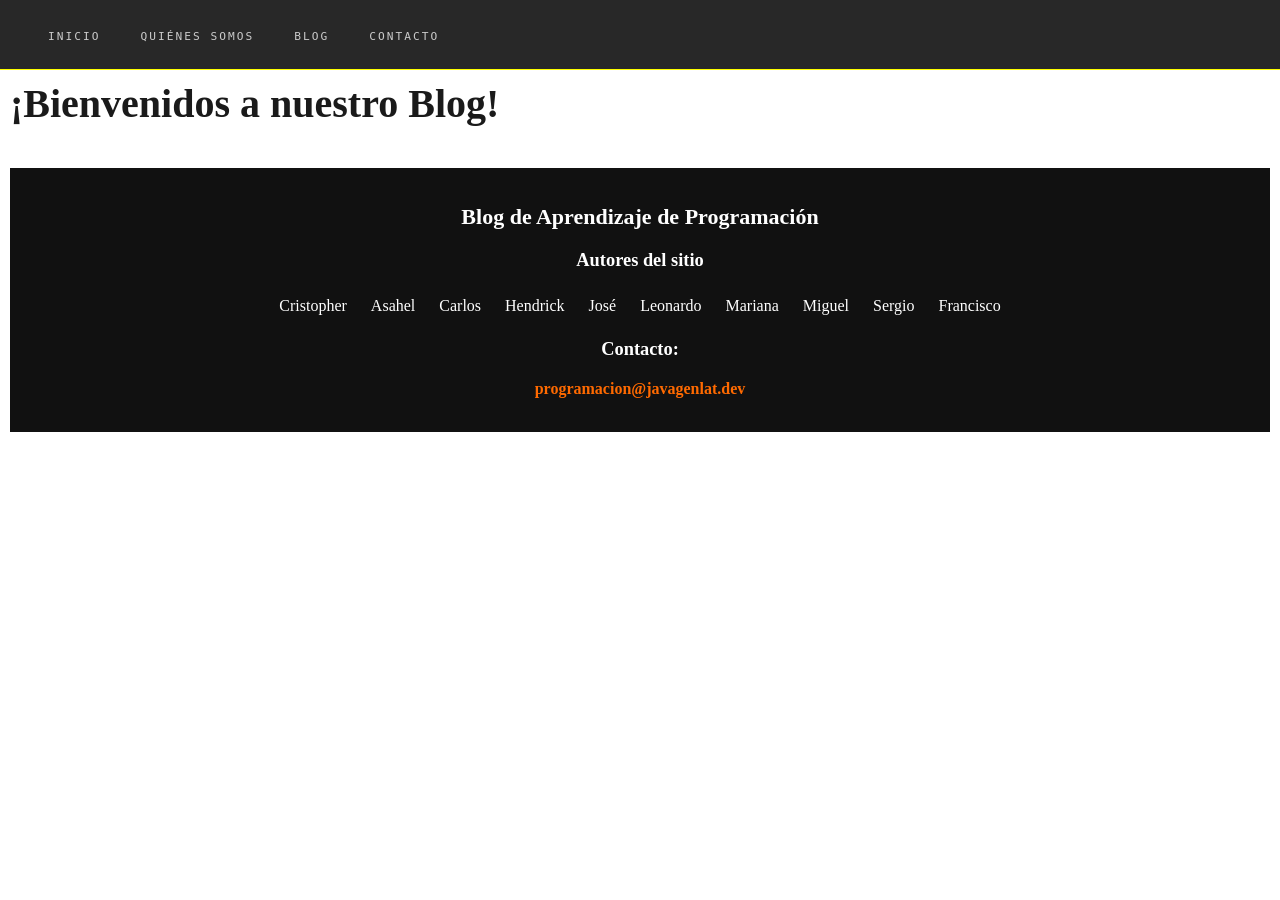
==== index.html @ 4ec520e0 "Se corrigio el menu de navegacion en contacto se agrego el boton de contacto, y se agrego un mensaje" ====
<!doctype html>
<html lang="es">
  <head>
    <meta charset="utf-8" />
    <meta name="viewport" content="width=device-width, initial-scale=1.0" />
    <title>Replit</title>
    <link rel="stylesheet" href="Styles/nav.css" />
    <link rel="stylesheet" href="Styles/style.css" />
    <link rel="stylesheet" href="Styles/Footerstyle.css" />
    <link rel="stylesheet" href="Styles/estilo-pagina-inicio.css">

  </head>

  <body>


    <header>

   <nav>
      <ul class="nav-links">
        <li><a href="index.html">Inicio</a></li>
        <li>
          <a href="pagina-quienes_somos/quienes-somos.html">Quiénes somos</a>
        </li>
        <li>
          <a href="/TIFC2/Lab-AD-07-1/blog/blog.html">Blog</a>
        </li>
        <li>
          <a href="contactos/contactos.html">Contacto</a>
        </li>
      </ul>
    </nav>

    </header>
    
    <h1>¡Bienvenidos a nuestro Blog!</h1>

    <footer class="footer">
      <h3>Blog de Aprendizaje de Programación</h3>
      <p>Autores del sitio</p>
      <ul class="autores">
        <li>Cristopher</li>
        <li>Asahel</li>
        <li>Carlos</li>
        <li>Hendrick</li>
        <li>José</li>
        <li>Leonardo</li>
        <li>Mariana</li>
        <li>Miguel</li>
        <li>Sergio</li>
        <li>Francisco</li>
      </ul>
      <p>Contacto:</p>
      <a href="mailto:contacto@codelearn.dev"> programacion@javagenlat.dev</a>
    </footer>
  </body>
</html>
---- Styles/nav.css ----
:root {
  --nav-h: 70px;
  --line: rgba(255.255,255,0.1);
  --ink:#ffffff;
  --gold: #ff6a00;
  --muted: #cccccc;
}

nav {
  color: white;
  position: fixed;
  top: 0; left: 0; right: 0;
  height: var(--nav-h);
  background: rgb(17,17,17,0.9);
  -webkit-backdrop-filter: blur(14px);
  border-bottom: 1px solid var(--line);
  z-index: 1000;
  display: flex;
  align-items: center;
  justify-content: space-between;
  padding: 0 48px;
}

  /*-----------------------*/
    .nav-logo {
      font-family: 'Cormorant Garamond', serif;
      font-weight: 300;
      font-style: italic;
      font-size: 1.55rem;
      letter-spacing: 0.04em;
      color: var(--ink);
      cursor: pointer;
      user-select: none;
    }

    .nav-logo span { color: var(--gold); }

    .nav-links {
      display: flex;
      gap: 40px;
      list-style: none;
    }

    .nav-links li a {
      font-family: 'DM Mono', monospace;
      font-size: 0.7rem;
      font-weight: 300;
      letter-spacing: 0.18em;
      text-transform: uppercase;
      color: var(--muted);
      text-decoration: none;
      position: relative;
      padding-bottom: 3px;
      transition: color 0.25s;
    }

    .nav-links li a::after {
      content: '';
      position: absolute;
      bottom: 0; left: 0;
      width: 0; height: 1px;
      background: var(--gold);
      transition: width 0.3s ease;
    }

    .nav-links li a:hover,
    .nav-links li a.active {
      color: var(--ink);
    }

    .nav-links li a:hover::after,
    .nav-links li a.active::after {
      width: 100%;
    }
---- Styles/style.css ----
.about {
    max-width: 800px;
    margin: 60px auto;
    padding: 30px;
    background-color: #ffffff;
    border-radius: 10px;
}

/* titulo principal */
.about h1 {
    text-align: center;
    margin-bottom: 25px;
    color: #2c3e50;
}

/* subtitulos */
.about h2 {
    margin-top: 25px;
    padding-left: 10px;
    border-left: 4px solid #3498db;
}

/* parrafos */
.about p {
    line-height: 1.7;
    margin-top: 10px;
}

/* separacion entre bloques */
.about h2 + p {
    margin-bottom: 15px;
}

/* Pagina de contacto*/
.contact-container{
    max-width: 600px;
    margin: 120px auto;
    background: white;
    padding: 30px;
    border-radius: 10px;
    box-shadow: 0 4px 10px rgba(0, 0, 0, 0.1);
}
.contact-container h1{
    text-align: center;
    margin-bottom: 20px;
}
form{
display: flex;
flex-direction: column;   
}

form label{
    margin-top: 10px;
    font-weight: bold;
}

form input,
form textarea{

margin-top:5px;
padding:10px;
border-radius:5px;
border:1px solid #ccc;

}

form button{

margin-top:20px;
padding:12px;
background:#ff6a00;
color:white;
border:none;
border-radius:5px;
cursor:pointer;

}

form button:hover{
background:#e55c00;
}

#respuesta{
margin-top:15px;
font-weight:bold;
color:green;
}
---- Styles/Footerstyle.css ----
.footer {
    background-color: #111;
    color: white;
    text-align: center;
    padding: 30px;
    margin-top: 40px;
}

.footer h3 {
    margin-bottom: 10px;
    font-size: 22px;
}

.footer p {
    margin: 10px 0;
    font-weight: bold;
}

.autores {
    list-style: none;
    padding: 0;
    margin: 10px 0;
}

.autores li {
    display: inline-block;
    margin: 5px 10px;
}

.footer a {
    color: #ff6a00;
    text-decoration: none;
    font-weight: bold;
}

.footer a:hover {
    text-decoration: underline;
}
---- Styles/estilo-pagina-inicio.css ----
* {
    margin: 0;
    padding: 0;
    box-sizing: border-box;
}

body {
    margin: 0;
    font-family: -apple-system,BlinkMacSystemFont,"Segoe UI",Roboto;
    line-height: 1.7;
    color: #2c3e50;
    background-color: #ffffff;
    padding: 10px;
    padding-top: 80px;

}

article {
    max-width: 800px;
    margin: 0 auto;
    padding: 40px 0;
}

h1 {
    font-size: 2.5rem;
    color: #1a1a1a;
    line-height: 1.2;
    margin-bottom: 1.5rem;
}

h2 {
    font-size: 1.6rem;
    color: #1a1a1a;
    margin-top: 2.5rem;
    margin-bottom: 1rem;
}

p {
    margin-bottom: 1.5rem;
    font-size: 1.15rem;
}

img {
    max-width: 100%;
    height: auto;
    border-radius: 8px;
    margin: 20px 0;
}

.referencias {
    margin-top: 50px;
    padding-top: 20px;
    border-top: 1px solid #eee;
    font-size: 0.95rem;
    color: #666;
}
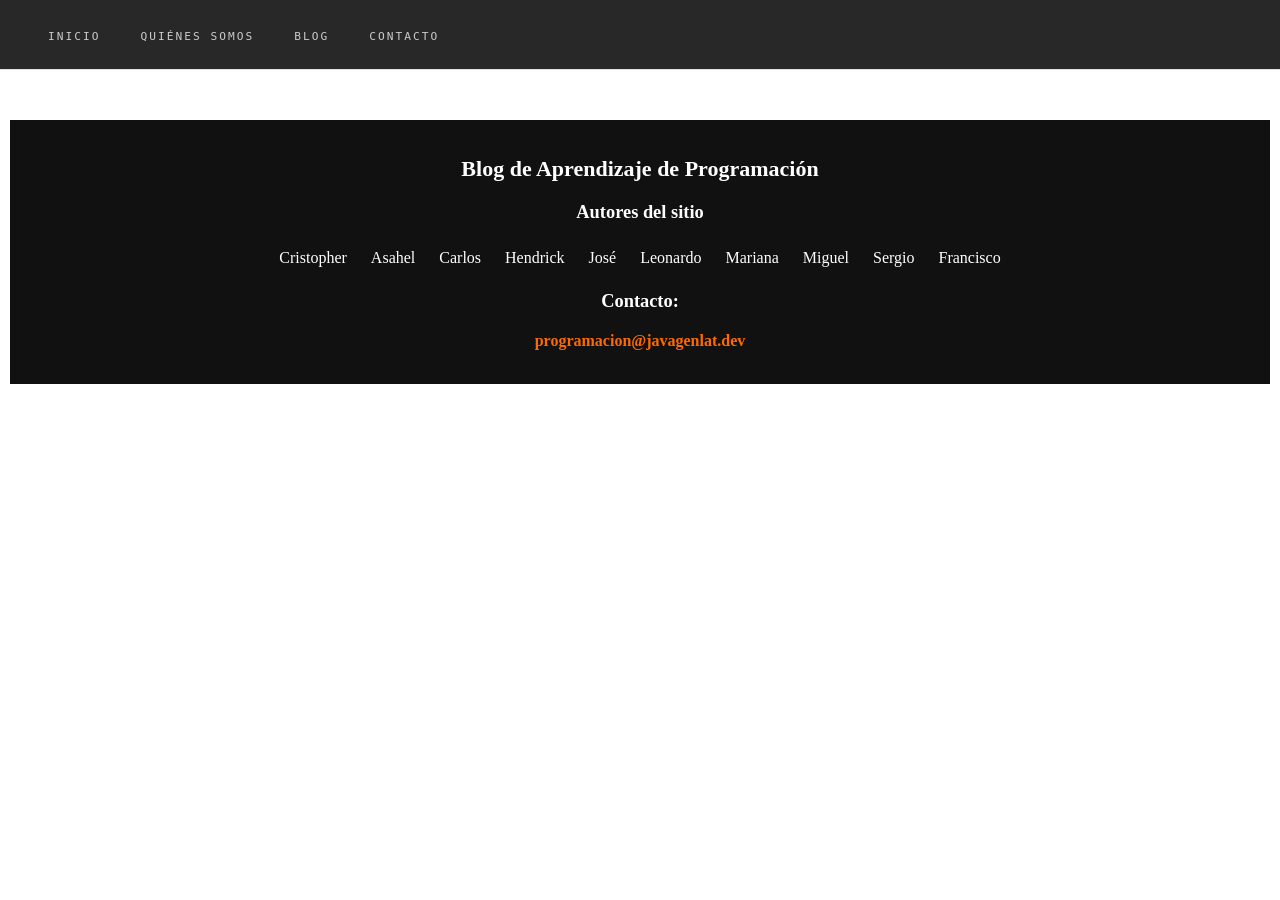
==== commit d6dd105d: "Merge remote-tracking branch 'origin/Navegación' into Navegación" ====
--- a/index.html
+++ b/index.html
@@ -9,12 +9,13 @@
     <link rel="stylesheet" href="Styles/Footerstyle.css" />
     <link rel="stylesheet" href="Styles/estilo-pagina-inicio.css">
 
-  </head>
+   		<link rel="stylesheet" href="Styles/nav.css"/>
+		<link rel="stylesheet" href="Styles/Footerstyle.css" />
 
   <body>
 
 
-    <header>
+<header>
 
    <nav>
       <ul class="nav-links">
@@ -23,7 +24,7 @@
           <a href="pagina-quienes_somos/quienes-somos.html">Quiénes somos</a>
         </li>
         <li>
-          <a href="/TIFC2/Lab-AD-07-1/blog/blog.html">Blog</a>
+          <a href="pagina-inicio/pagina-inicio.html">Blog</a>
         </li>
         <li>
           <a href="contactos/contactos.html">Contacto</a>
@@ -31,9 +32,7 @@
       </ul>
     </nav>
 
-    </header>
-    
-    <h1>¡Bienvenidos a nuestro Blog!</h1>
+</header>
 
     <footer class="footer">
       <h3>Blog de Aprendizaje de Programación</h3>
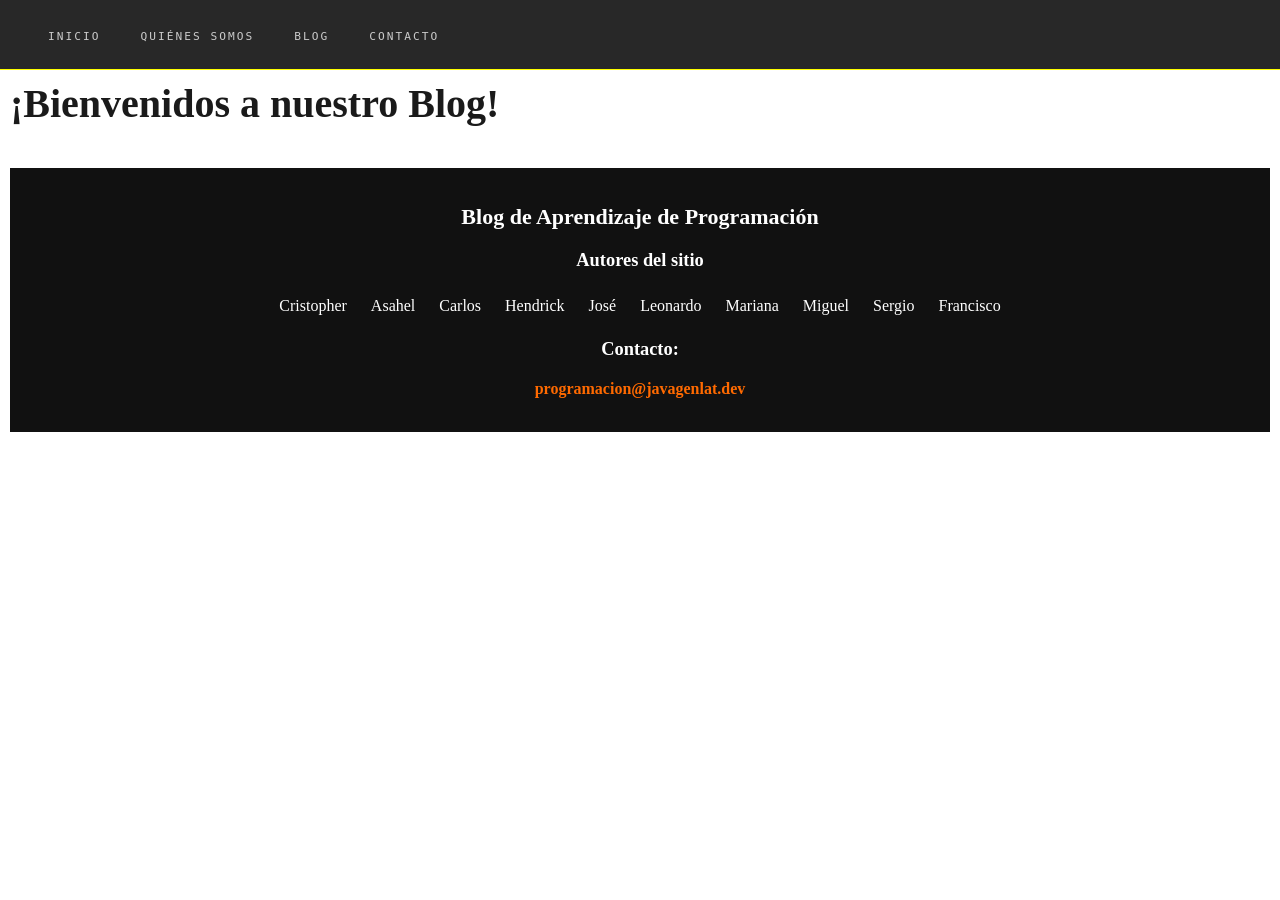
==== commit cb9444cc: "rebase de correcionderuta a ramaprueba" ====
--- a/index.html
+++ b/index.html
@@ -9,13 +9,12 @@
     <link rel="stylesheet" href="Styles/Footerstyle.css" />
     <link rel="stylesheet" href="Styles/estilo-pagina-inicio.css">
 
-   		<link rel="stylesheet" href="Styles/nav.css"/>
-		<link rel="stylesheet" href="Styles/Footerstyle.css" />
+  </head>
 
   <body>
 
 
-<header>
+    <header>
 
    <nav>
       <ul class="nav-links">
@@ -24,7 +23,7 @@
           <a href="pagina-quienes_somos/quienes-somos.html">Quiénes somos</a>
         </li>
         <li>
-          <a href="pagina-inicio/pagina-inicio.html">Blog</a>
+          <a href="/TIFC2/Lab-AD-07-1/blog/blog.html">Blog</a>
         </li>
         <li>
           <a href="contactos/contactos.html">Contacto</a>
@@ -32,7 +31,9 @@
       </ul>
     </nav>
 
-</header>
+    </header>
+    
+    <h1>¡Bienvenidos a nuestro Blog!</h1>
 
     <footer class="footer">
       <h3>Blog de Aprendizaje de Programación</h3>
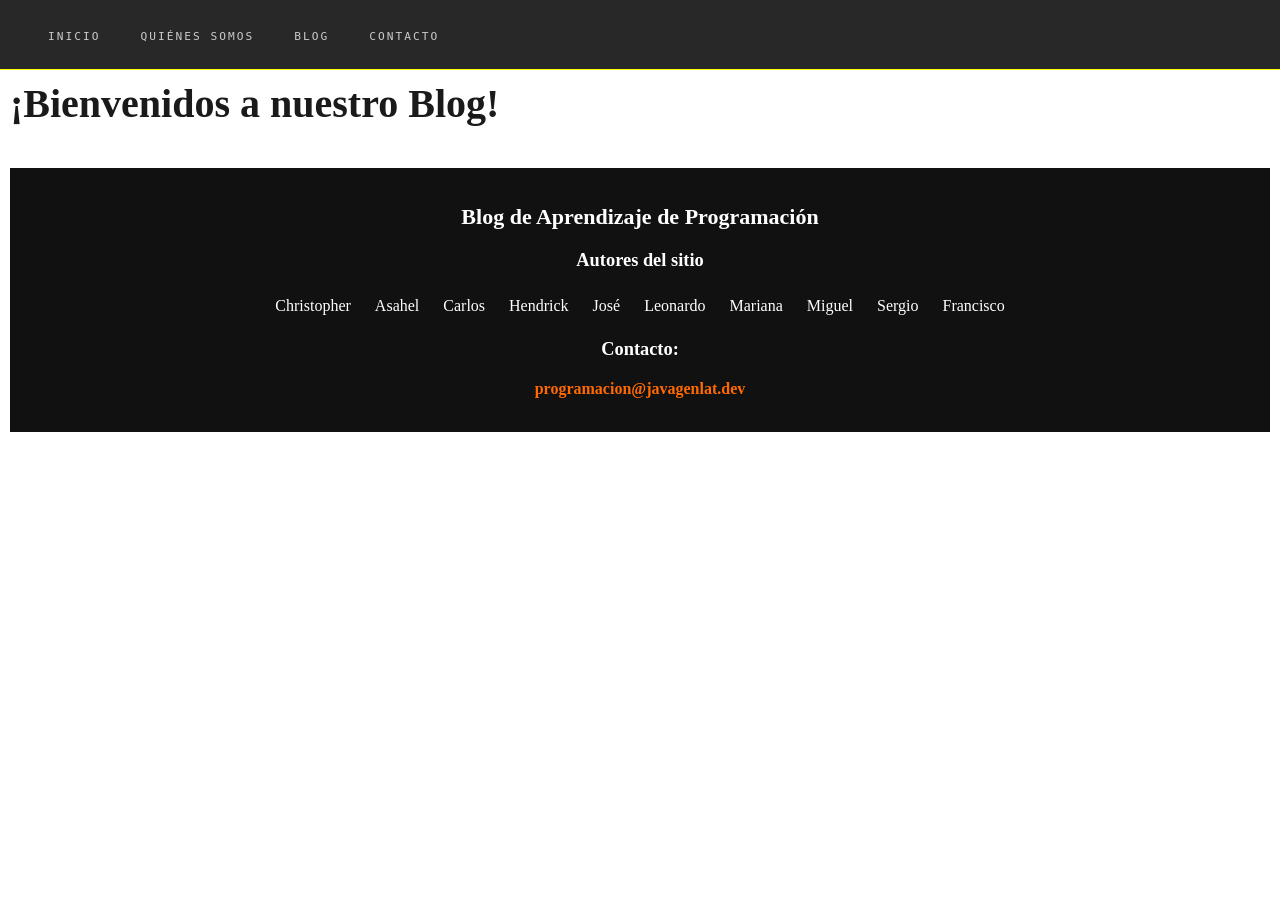
==== commit ee6baf24: "Corregí mi nombre..." ====
--- a/index.html
+++ b/index.html
@@ -23,7 +23,7 @@
           <a href="pagina-quienes_somos/quienes-somos.html">Quiénes somos</a>
         </li>
         <li>
-          <a href="/TIFC2/Lab-AD-07-1/blog/blog.html">Blog</a>
+          <a href="blog/blog.html">Blog</a>
         </li>
         <li>
           <a href="contactos/contactos.html">Contacto</a>
@@ -39,7 +39,7 @@
       <h3>Blog de Aprendizaje de Programación</h3>
       <p>Autores del sitio</p>
       <ul class="autores">
-        <li>Cristopher</li>
+        <li>Christopher</li>
         <li>Asahel</li>
         <li>Carlos</li>
         <li>Hendrick</li>
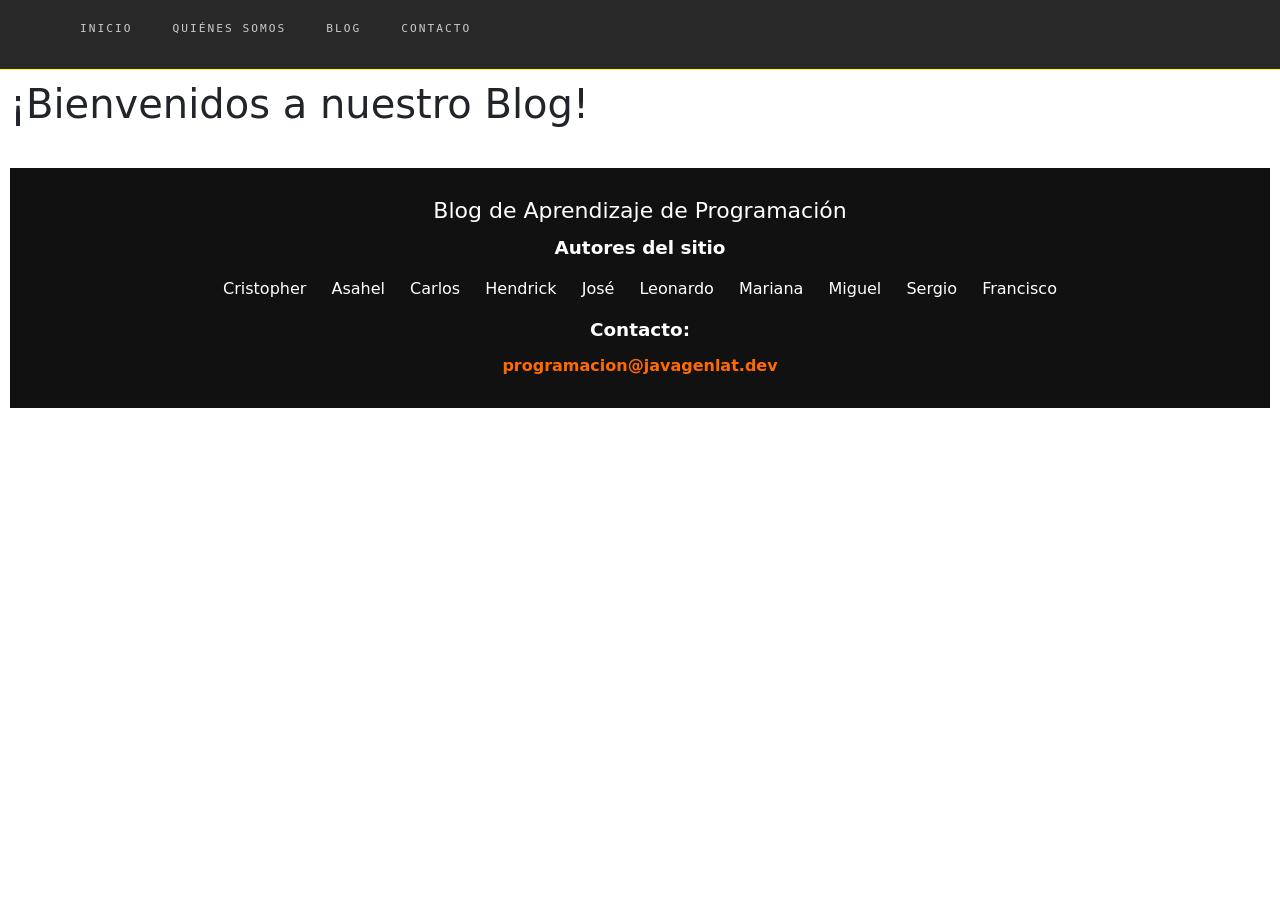
==== commit 8c8eb6d0: "Incluí los enlaces de Bootstrap al index principal" ====
--- a/index.html
+++ b/index.html
@@ -8,8 +8,8 @@
     <link rel="stylesheet" href="Styles/style.css" />
     <link rel="stylesheet" href="Styles/Footerstyle.css" />
     <link rel="stylesheet" href="Styles/estilo-pagina-inicio.css">
-
-  </head>
+    <link href="https://cdn.jsdelivr.net/npm/bootstrap@5.3.8/dist/css/bootstrap.min.css" rel="stylesheet" integrity="sha384-sRIl4kxILFvY47J16cr9ZwB07vP4J8+LH7qKQnuqkuIAvNWLzeN8tE5YBujZqJLB" crossorigin="anonymous">
+</head>
 
   <body>
 
@@ -39,7 +39,7 @@
       <h3>Blog de Aprendizaje de Programación</h3>
       <p>Autores del sitio</p>
       <ul class="autores">
-        <li>Christopher</li>
+        <li>Cristopher</li>
         <li>Asahel</li>
         <li>Carlos</li>
         <li>Hendrick</li>
@@ -53,5 +53,6 @@
       <p>Contacto:</p>
       <a href="mailto:contacto@codelearn.dev"> programacion@javagenlat.dev</a>
     </footer>
+   <script src="https://cdn.jsdelivr.net/npm/bootstrap@5.3.8/dist/js/bootstrap.bundle.min.js" integrity="sha384-FKyoEForCGlyvwx9Hj09JcYn3nv7wiPVlz7YYwJrWVcXK/BmnVDxM+D2scQbITxI" crossorigin="anonymous"></script>
   </body>
 </html>
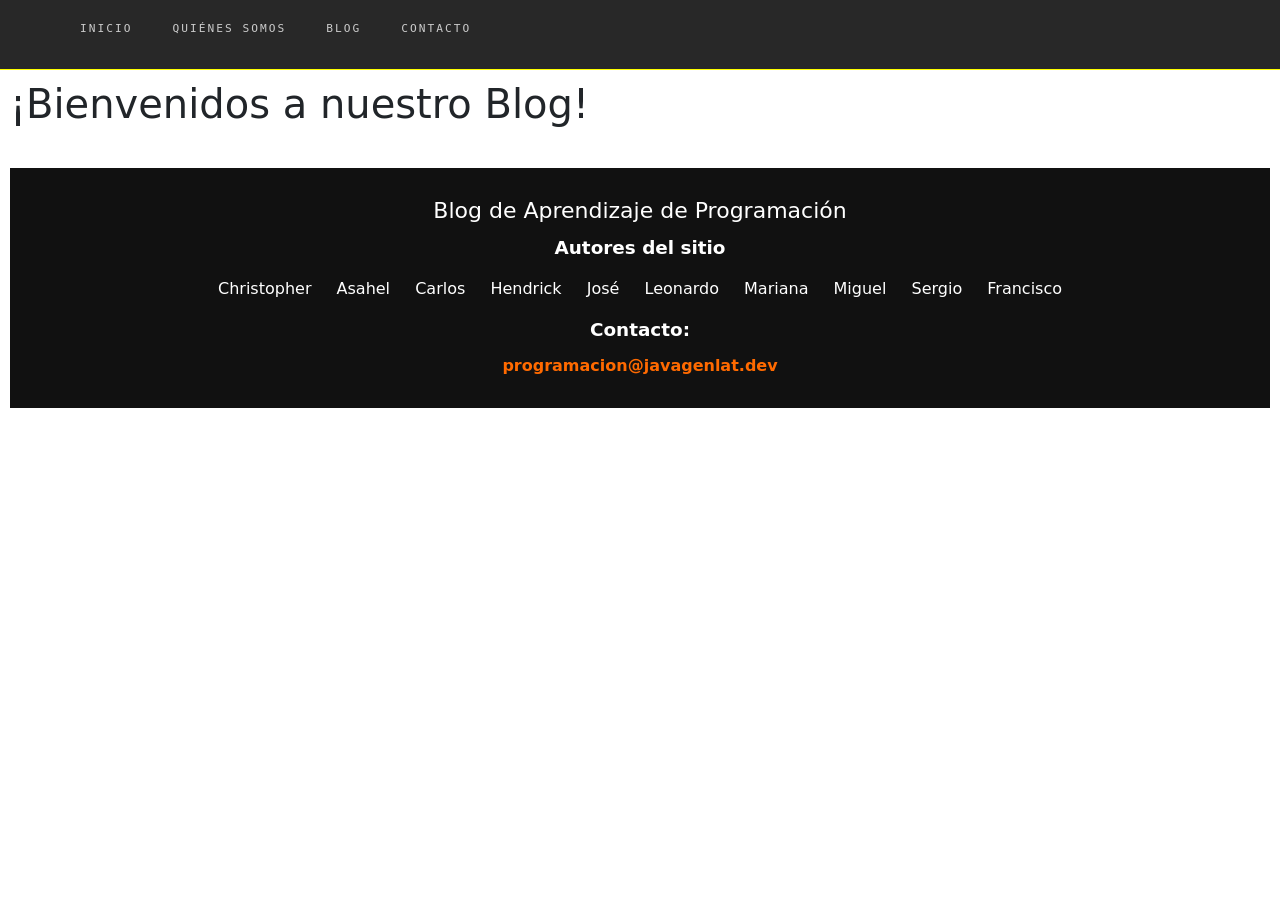
==== commit 716e0496: "Merge remote-tracking branch 'upstream/CrisCambios'" ====
--- a/index.html
+++ b/index.html
@@ -39,7 +39,7 @@
       <h3>Blog de Aprendizaje de Programación</h3>
       <p>Autores del sitio</p>
       <ul class="autores">
-        <li>Cristopher</li>
+        <li>Christopher</li>
         <li>Asahel</li>
         <li>Carlos</li>
         <li>Hendrick</li>
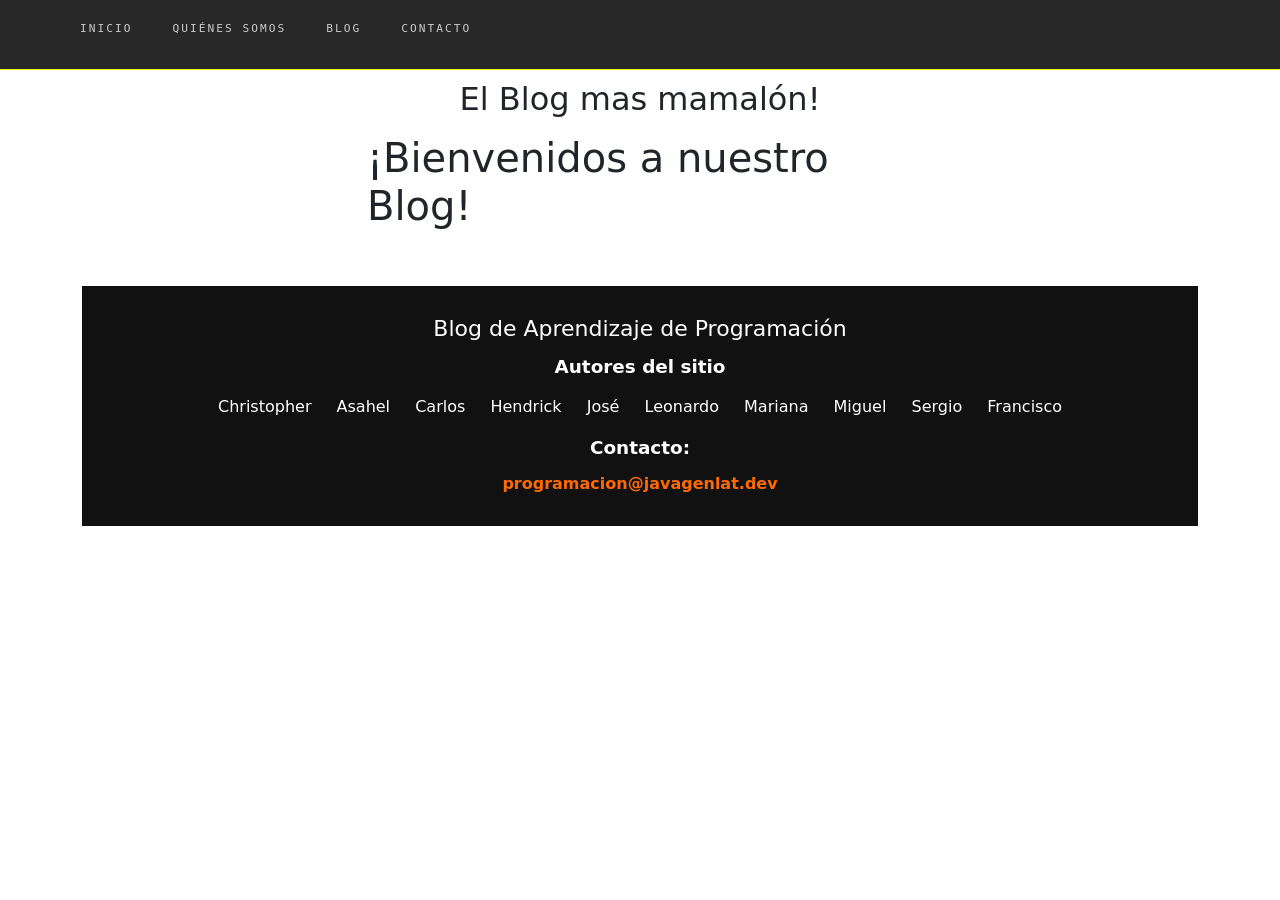
==== commit 9c8a1da4: "Inclui un espacio central con dos espacios laterales para publicidad" ====
--- a/index.html
+++ b/index.html
@@ -33,8 +33,17 @@
 
     </header>
     
-    <h1>¡Bienvenidos a nuestro Blog!</h1>
-
+   
+<div class="container">
+  <div class="row">
+    <div class="col-12 col-md-8 col-lg-6 mx-auto">
+      <h2 class="text-center">El Blog mas mamalón!</h2>
+      <p class="text-center">
+        <p>
+         <h1>¡Bienvenidos a nuestro Blog!</h1>
+      </p>
+    </div>
+  </div>
     <footer class="footer">
       <h3>Blog de Aprendizaje de Programación</h3>
       <p>Autores del sitio</p>
